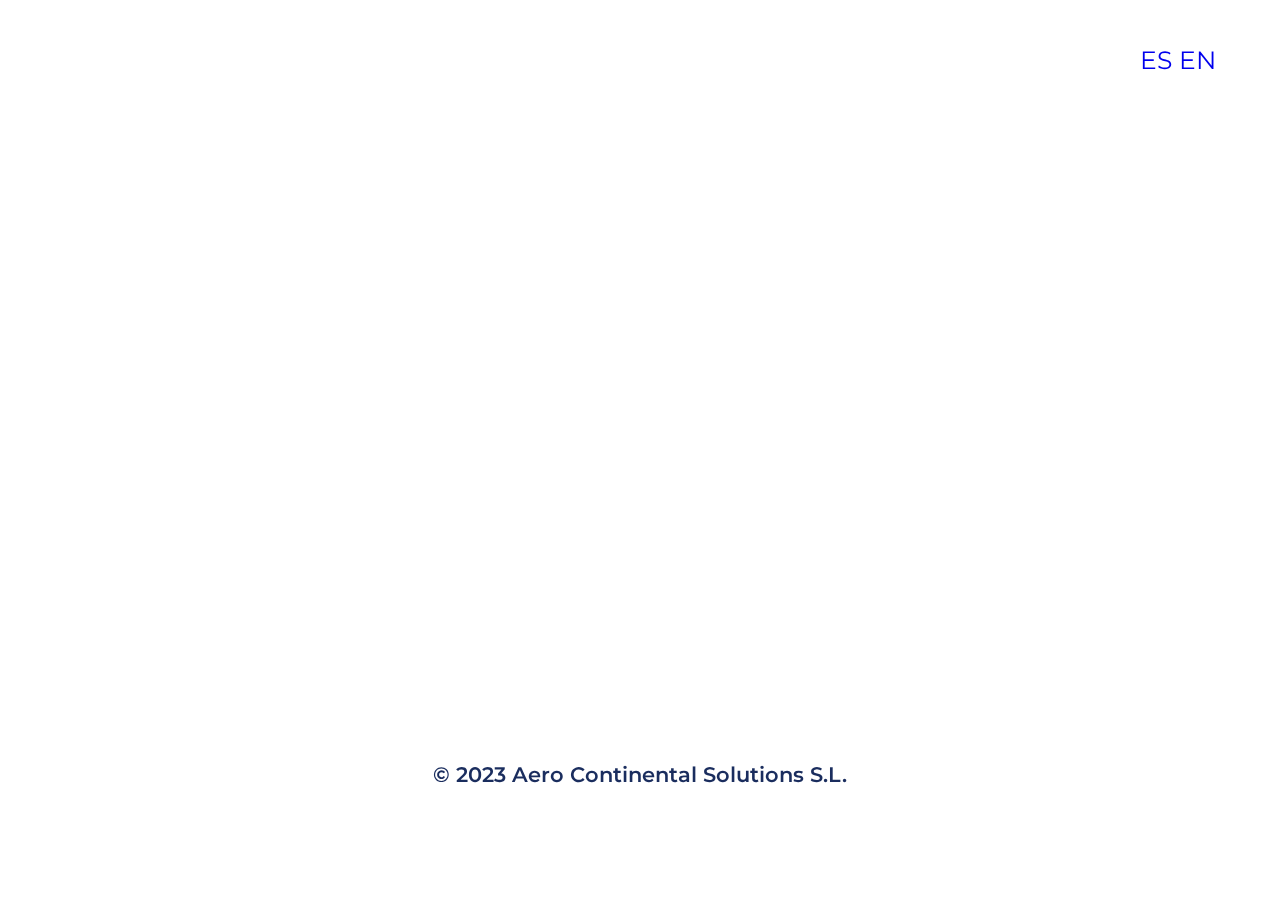
==== index_es.html @ 10dd7adf "Add files via upload" ====
<!DOCTYPE html>
<html lang="en">
<head>
    <meta charset="UTF-8">
    <meta name="viewport" content="width=device-width, initial-scale=1.0">
    <meta name="author" content="Tomas & Campa">
    <title>Under construction</title>
     <!-- CSS -->
     <link rel="stylesheet" href="./css/stylesp.css">
     <!-- Bootstrap -->
    <link href="https://cdn.jsdelivr.net/npm/bootstrap@5.1.3/dist/css/bootstrap.min.css" rel="stylesheet" integrity="sha384-1BmE4kWBq78iYhFldvKuhfTAU6auU8tT94WrHftjDbrCEXSU1oBoqyl2QvZ6jIW3" crossorigin="anonymous">
    <!-- Google font & icons -->
    <link rel="preconnect" href="https://fonts.googleapis.com">
    <link rel="preconnect" href="https://fonts.gstatic.com" crossorigin>
    <link href="https://fonts.googleapis.com/css2?family=Lato:wght@300&family=Montserrat&family=Roboto:wght@300&display=swap" rel="stylesheet">
    
</head>
<body>
    <!-- Video de fondo-->
    <video id="background-video" autoplay  muted poster="./PNG/videos/airplanes.mp4">
        <source src="./PNG/videos/airplanes.mp4" type="video/mp4">
    </video>
    <!-- Contenido -->

    <div class="language-selector">
        <a href="./index_es.html">ES</a>
        <a href="./index.html">EN</a>
    </div>

<div class="container">
    <h2>NUESTRO SITIO WEB DESPEGARÁ PRONTO</H2>
        <br>
        <p>PARA CONSULTAS</p>
        <p> CONTACTA CON NOSOTROS:</p>
            <div class="contact">
                <div class="row align-items-center justify-content-evenly">
                    <a href="tel:+34000000000" class="col-md-2 button-box">
                        TELEFONO <br>+34 123 456 789 </a>
                    <a href="mailto: abc@si.no" class="col-md-2 button-box">
                        CORREO <br>esto@uncorreo.es</a>
                </div>
            </div> 
  </div>

  <!-- Slogan y logo animados-->
  <section class="slogan">
    <div class="slogan-content">
        <h2>PEQUEÑOS DETALLES</h2>
        <h1>GRANDES RESULTADOS</h1>
    </div>
    <div class="slogan-logo">
      <img src="PNG/MARCA PRINCIPAL.png" width="70%" alt="Aero Continental Solutions Logo">
    </div>
  </section>
  
  <!-- Footer -->
  <div class="footer mt-auto py-3 container-foot" id="footer">
      <footer class="py-1 my-3">
        <br><br><br><br>
        <p class="text-center" style="text-align:center; font-size:21px;">© 2023 Aero Continental Solutions S.L. </p>
      </footer>
  </div>
   
  <!-- Scripts -->
   
    <script src="https://cdn.jsdelivr.net/npm/bootstrap@5.1.3/dist/js/bootstrap.bundle.min.js" integrity="sha384-ka7Sk0Gln4gmtz2MlQnikT1wXgYsOg+OMhuP+IlRH9sENBO0LRn5q+8nbTov4+1p" crossorigin="anonymous"></script>
    <script src="js/js.js"></script>
</body>
</html>
---- css/stylesp.css ----
/* aplica fuente a todo el html */
html * {
    font-family: 'Montserrat', sans-serif;
}

a {
    text-decoration: none !important;
}

p, h2 {
    font-size: 24px;
    font-weight: 600;
    color: rgb(26,45,94);
}

.container {
    background-color: rgba(255, 255, 255, 0.8);
    border-radius: 5px;
    margin-top: 2%;
    padding-top:5%;
    padding-bottom: 2%;
    text-align: center;
    opacity: 0;
        animation: slideBottom 1s ease forwards;
        animation-delay: 3s;
}
.button-box {
    font-size: 16px;
    font-weight: 600;
    color:white;
    text-align: center;
    background-color: rgb(26,45,94);
    border-radius: 5px;
    padding-top:15px;
    padding-bottom: 15px;
    opacity: 0;
        animation: slideBottom 1s ease forwards;
        animation-delay: 3.2s;
}
.button-box:hover {
    background-color: white;
    color: orange;
    transition: 0.6s;
    box-shadow:
        0 0 10px rgb(255, 140, 0),
        0 0 20px rgb(255, 140, 0),
        0 0 40px rgb(255, 140, 0),
        0 0 60px rgb(255, 140, 0);
    letter-spacing: 1px;
}


p {
    text-align: center;
}

.slogan {
    margin-top: 40px;
    width: 100%;
    height: 24vh;
    display: flex;
    align-items: center;
    padding: 20px 8% 0;
    background-color: rgba(255, 255, 255, 0.8);
}

.slogan-content {
    max-width: 700px;
}

.slogan-content h1 {
    color: rgb(255, 136, 0);
    font-size: 50px;
    font-weight: 600;
    line-height: 1.2;
    opacity: 0;
        animation: slideTop 1s ease forwards;
        animation-delay: 2s;
}

.slogan-content h2 {
    color: rgb(26,45,94);
    font-size: 40px;
    line-height: 1.2;
    opacity: 0;
        animation: slideBottom 1s ease forwards;
        animation-delay: 1s;
}

.slogan-content h3 {
    color: rgb(26,45,94);
    font-size: 40px;
    line-height: 1.2;
    opacity: 0;
        animation: slideRight 1s ease forwards;
        animation-delay: 2s;
}

.slogan-logo {
    display: -webkit-box;
    margin-left: auto;
    position:relative;
    right: -15%;
    opacity:0;
        animation: slideLeft 1s ease forwards;
        animation-delay: 3s;
}

/* en pantallas pequeñas, logo se centra */
@media screen and (max-width: 374px) {
    site-logo {
        float:unset;
    }
}

/* Animations */

@keyframes slideBottom {
    0%  {
        transform: translateY(-100px);
        opacity:0;
    }
    100% {
        transform: translateY(0);
        opacity: 1;
    }
}

@keyframes slideTop {
    0%  {
        transform: translateY(100px);
        opacity:0;
    }
    100% {
        transform: translateY(0);
        opacity: 1;
    }
}

@keyframes slideLeft {
    0%  {
        transform: translateX(100px);
        opacity:0;
    }
    100% {
        transform: translateX(0);
        opacity: 1;
    }
}
@keyframes slideRight {
    0%  {
        transform: translateX(-100px);
        opacity:0;
    }
    100% {
        transform: translateX(0);
        opacity: 1;
    }
}
/* video*/

#background-video {
    height: 100vh;
    width: 100vw;
    object-fit: cover;
    position: fixed;
    left: 0;
    right: 0;
    top: 0;
    bottom: 0;
    z-index: -1;
  }

  @media (max-width: 750px) {
      #background-video { display: none; }
      body {
        background: url("../PNG/videos/airplanes.mp4") no-repeat;
        background-size: cover;
      }
  }

.language-selector {
    position: absolute;
    top: 5%;
    right: 5%;
    text-align: right;
    font-size: 25px;
}
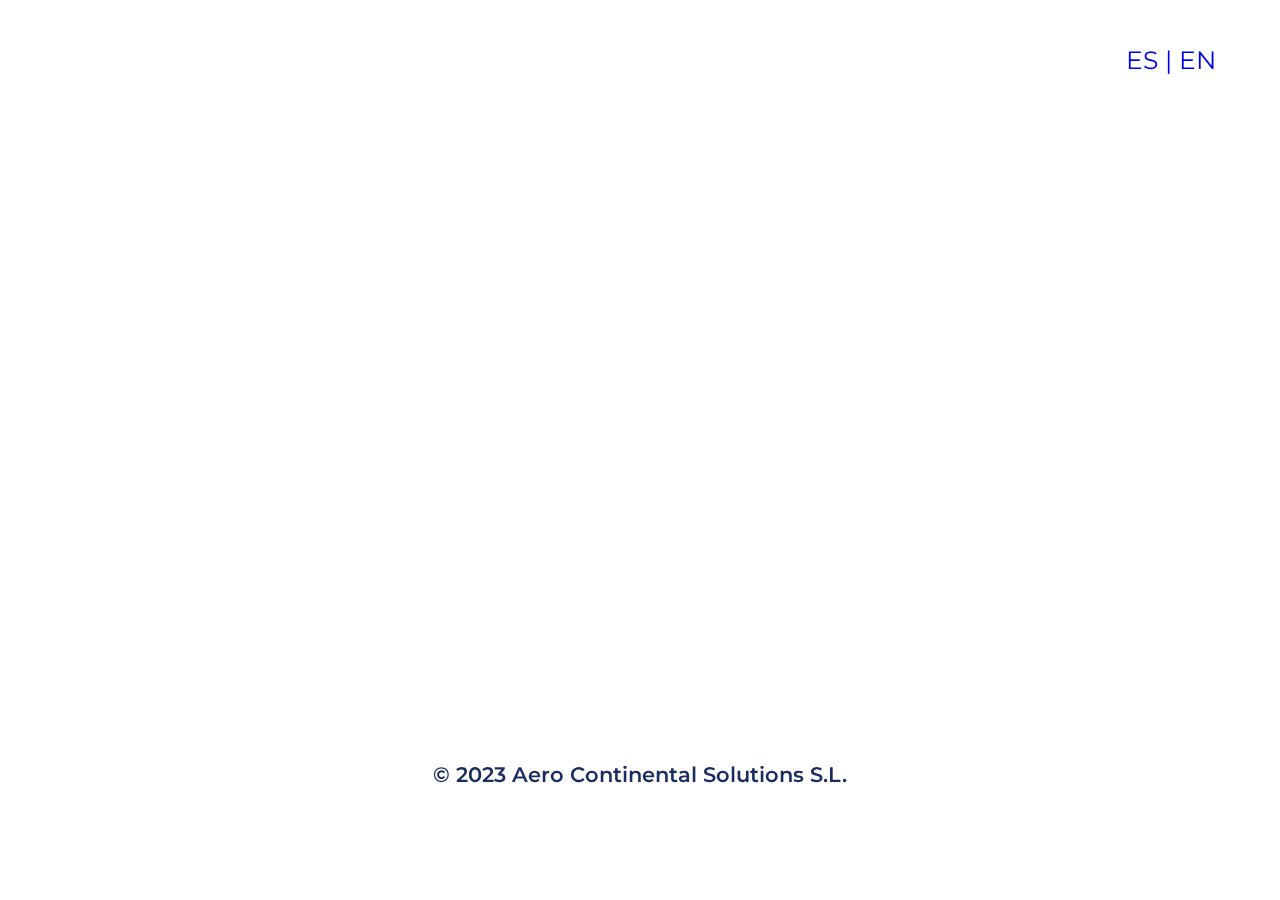
==== commit e51d6823: "Add files via upload" ====
--- a/index_es.html
+++ b/index_es.html
@@ -23,7 +23,7 @@
     <!-- Contenido -->
 
     <div class="language-selector">
-        <a href="./index_es.html">ES</a>
+        <a href="./index_es.html">ES&nbsp;|</a>
         <a href="./index.html">EN</a>
     </div>
 
